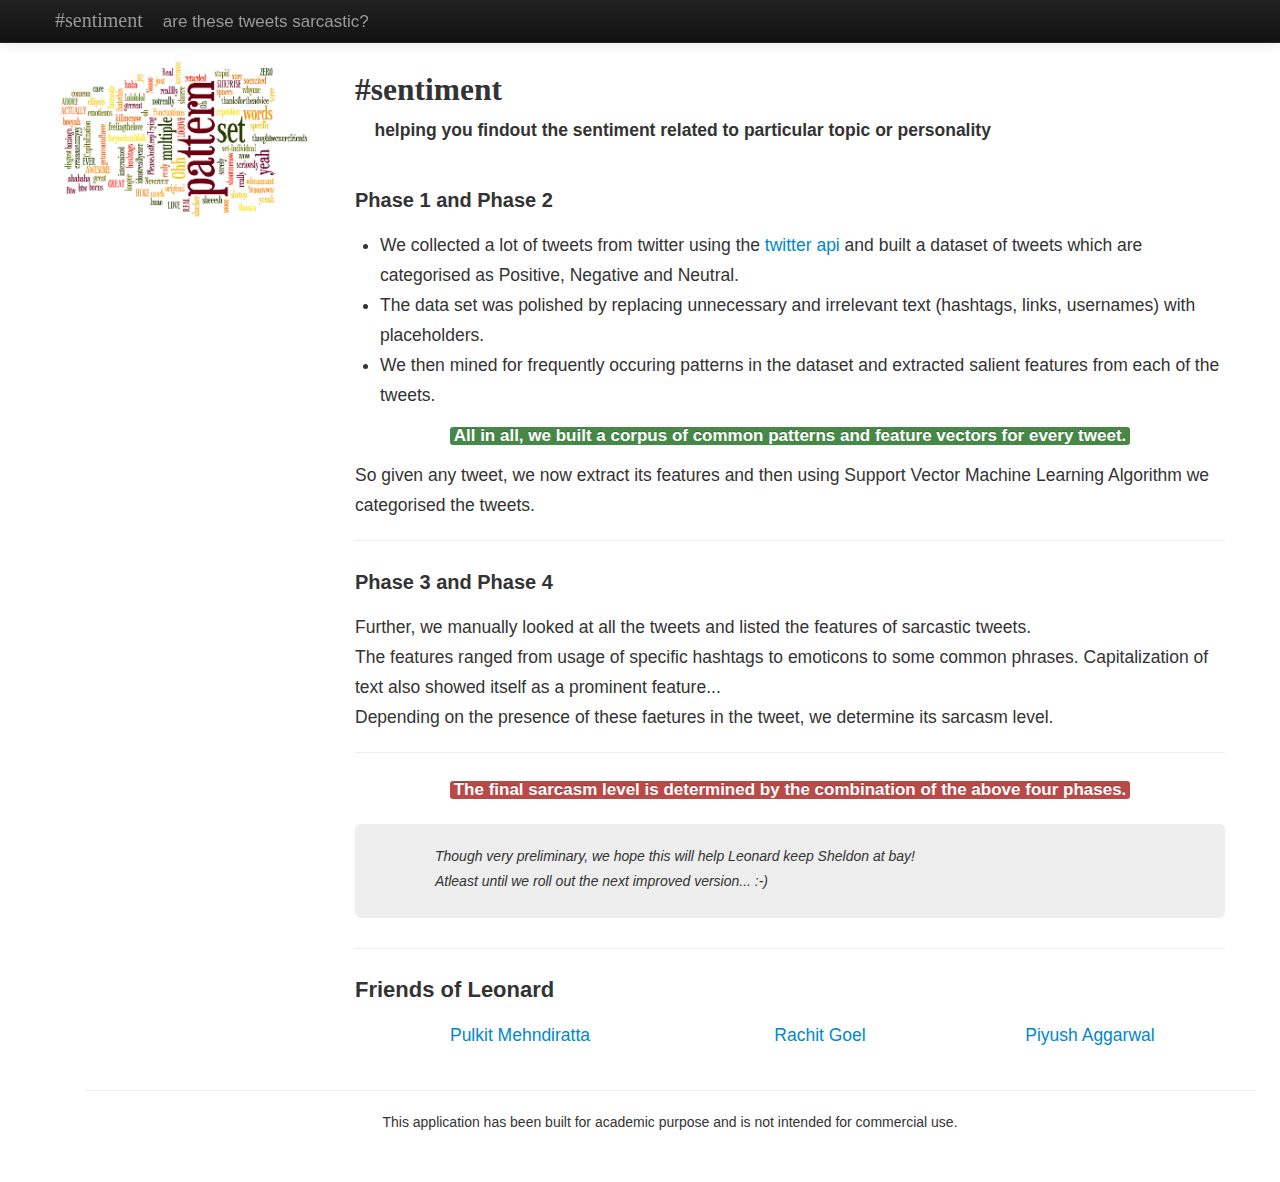
==== index.html @ db730808 "9th commit" ====
<!DOCTYPE html>
<html lang="en">
<head>
  <meta charset="utf-8">
  <title>About #sentiment</title>
  <meta name="viewport" content="width=device-width, initial-scale=1.0">
  <meta name="description" content="About #sarcasm - are these tweets sarcastic??">
  <meta name="author" content="Rachit(rachitgoel.jiit14@gmail.com)">

  <!-- Le styles -->
  <link href="bootstrap.css" rel="stylesheet">

  <style type="text/css">
  body {
    padding-top: 60px;
    padding-bottom: 40px;
  }
  </style>
  <link href="bootstrap-responsive.css" rel="stylesheet">

  <style type="text/css">
    @media (min-width: 768px) { 
      .side-fix{
        position: fixed;
      }

    }

  li{
    font-size: 17px;
  }

  li.ph1{
    font-size:17.5px;
    line-height: 30px;
  }


    .lead{
      font-size: 17.5px;
    }
    div.hero-unit p.lead{
      font-style: italic;
      margin-bottom: 4px;
      font-size: 14px;
      font-weight: 200;
      line-height: 25px;
    }

    div.hero-unit{
      padding:20px;
      padding-left: 80px;
    }
  </style>

  <!-- HTML5 shim, for IE6-8 support of HTML5 elements -->
    <!--[if lt IE 9]>
      <script src="http://html5shim.googlecode.com/svn/trunk/html5.js"></script>
      <![endif]-->

      <!-- Fav and touch icons -->
      <link rel="shortcut icon" href="hashsarcasm.ico">
    </head>

    <body>

      <div class="navbar navbar-inverse navbar-fixed-top">
        <div class="navbar-inner">
          <div class="container">
            <a class="btn btn-navbar" data-toggle="collapse" data-target=".nav-collapse">
              <span class="icon-bar"></span>
              <span class="icon-bar"></span>
              <span class="icon-bar"></span>
            </a>
            <a class="brand" href="" style="font-family:fantasy;">#sentiment</a>
            <div class="nav-collapse collapse nav"> 
              <ul class="nav">
                <li style="padding-top:12px; padding-bottom:10px">are these tweets sarcastic?</li> 
              </ul>
            </div>
            <div class="nav-collapse collapse">
              <ul class="nav pull-right">
                <!--<li id="home"><a href="/">Check</a></li>
                <li id="about" class="active"><a href="/">About</a></li> -->
              </ul>
            </div><!--/.nav-collapse -->
          </div>
        </div>
      </div>



      <div id="content" class="container">
        <div class="row">

          <div class="span3 side-fix" style="text-align:center">
            <img style="height:158px" src="wordle.png" />
          </div>


          <div class="span9 pull-right">
              <h2 style="font-family:fantasy">#sentiment</h2>
              <h4>&nbsp;&nbsp;&nbsp;&nbsp;helping you findout the sentiment related to particular topic or personality</h4>
              <br />

              <!--<div class="hero-unit">
                <p id="aboutbigbang" class="lead">
                  <a href="http://wiki.the-big-bang-theory.com/wiki/Sheldon">Dr.Sheldon Cooper</a>, despite his IQ of 187, cannot get sarcasm! What a shame!<br />
                  His friend and roommate, <a href="http://wiki.the-big-bang-theory.com/wiki/Leonard">Dr. Leonard Hofstadter</a>, had to hold up a <a href="http://wiki.the-big-bang-theory.com/wiki/Sarcasm_sign">"Sarcasm sign"</a> every time Sheldon was confused; quite literally!
                </p>
                <p id="problem" class="lead">
                  But with the advent of <a href="www.twitter.com">twitter</a>, the number of sarcastic tweets on Sheldon's timeline (from his "fans") increased...making poor Leanord's life miserable! Well, he obviously didn't like being woken up at 3 AM in the morning by Sheldon, just to tell him if a tweet was sarcastic :-/. But all hail the <a href="http://wiki.the-big-bang-theory.com/wiki/Roommate_Agreement">"Roommate Agreement</a>, he had no choice! :-(
                </p>

                <p id="how" class="lead">
                  Or did he? Leonard asked <a href="#friends">us - his friends -</a> to help him out. So we thought of developing a web application which finds out if a tweet is sarcastic or not!
                </p>
            </div>-->

            <h3 style="font-size:20px">Phase 1 and Phase 2</h3>
            <div id="phase1" class="lead">
                <ul>
                  <li class="ph1">
                    We collected a lot of tweets from twitter using the <a href="https://dev.twitter.com/">twitter api</a> and built a dataset of tweets which are categorised as Positive, Negative and Neutral.
                  </li>
                  <li class="ph1">
                    The data set was polished by replacing unnecessary and irrelevant text (hashtags, links, usernames) with placeholders.
                  </li>
                  <li class="ph1">
                    We then mined for frequently occuring patterns in the dataset and extracted salient features from each of the tweets.
                  </li>
                </ul>
                <p style="text-align:center;">
                  <span class="label label-success" style="font-size:17px">All in all, we built a corpus of common patterns and feature vectors for every tweet.</span>
                </p>
                So given any tweet, we now extract its features and then using Support Vector Machine Learning Algorithm we categorised the tweets.
            </div>

            <hr />

            <h3 style="font-size:20px">Phase 3 and Phase 4</h3>
            <div id="phase2" class="lead">
              Further, we manually looked at all the tweets and listed the features of sarcastic tweets.<br />
              The features ranged from usage of specific hashtags to emoticons to some common phrases. Capitalization of text also showed itself as a prominent feature...<br />
              Depending on the presence of these faetures in the tweet, we determine its sarcasm level.
            </div>

            <hr />
            <div id="conclusion" class="lead" style="text-align:center">
              <span class="label label-important" style="font-size:17px">The final sarcasm level is determined by the combination of the above four phases.</span>
            </div>

            <div class="hero-unit">
                <p id="bigbangconclusion" class="lead">
                  Though very preliminary, we hope this will help Leonard keep Sheldon at bay!<br/>
                  Atleast until we roll out the next improved version... :-)
                </p>
            </div>

            <hr />

            <h3 style="font-size:22px">Friends of Leonard</h3>
            <p id="friends" class="lead">
              <span class="span3 pull-left" style="text-align:center;">
                <a href="" style>Pulkit Mehndiratta</a>
              </span>

              <span class="span3" style="text-align:center; ">
                <a href="">Rachit Goel</a>
              </span>
              <span class="span3 pull-right" style="text-align:center; margin:0;">
                <a href="">Piyush Aggarwal</a>
              </span>

              <br />


                
            </p>
            
          </div><!-- /span9 -->
        </div><!-- /row -->




        <div class="span12">
          <hr>
          <footer style="text-align:center">
            <p>This application has been built for academic purpose and is not intended for commercial use.</p>
          </footer>
        </div>

      </div> <!-- /container -->

    <!-- Le javascript
    ================================================== -->
    <!-- Placed at the end of the document so the pages load faster -->
    <script src="../static/js/jquery-182.js"></script>
    <script src="../static/js/bootstrap-transition.js"></script>
    <script src="../static/js/bootstrap-alert.js"></script>
    <script src="../static/js/bootstrap-modal.js"></script>
    <script src="../static/js/bootstrap-dropdown.js"></script>
    <script src="../static/js/bootstrap-scrollspy.js"></script>
    <script src="../static/js/bootstrap-tab.js"></script>
    <script src="../static/js/bootstrap-tooltip.js"></script>
    <script src="../static/js/bootstrap-popover.js"></script>
    <script src="../static/js/bootstrap-button.js"></script>
    <script src="../static/js/bootstrap-collapse.js"></script>
    <script src="../static/js/bootstrap-carousel.js"></script>
    <script src="../static/js/bootstrap-typeahead.js"></script>


  </body>
  </html>
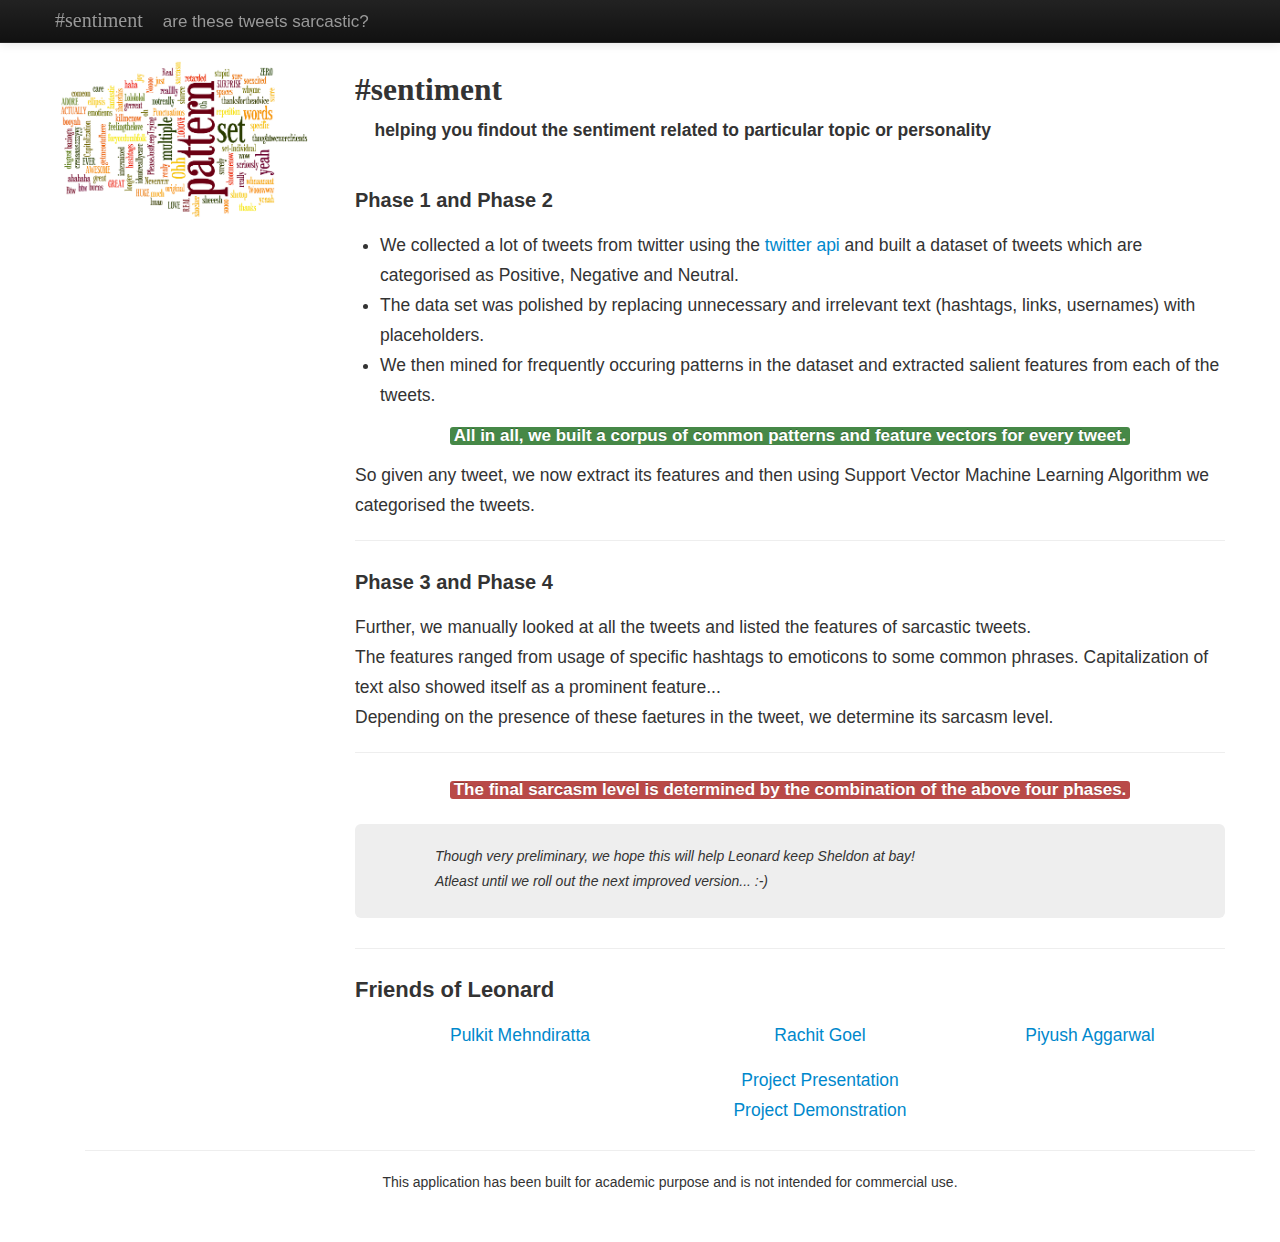
==== commit f82de1ba: "11th commit" ====
--- a/index.html
+++ b/index.html
@@ -162,19 +162,29 @@
             <h3 style="font-size:22px">Friends of Leonard</h3>
             <p id="friends" class="lead">
               <span class="span3 pull-left" style="text-align:center;">
-                <a href="" style>Pulkit Mehndiratta</a>
+                <a href="https://twitter.com/iam_pulkit" style>Pulkit Mehndiratta</a>
               </span>
 
               <span class="span3" style="text-align:center; ">
-                <a href="">Rachit Goel</a>
+                <a href="https://twitter.com/RachitGoel123">Rachit Goel</a>
               </span>
               <span class="span3 pull-right" style="text-align:center; margin:0;">
-                <a href="">Piyush Aggarwal</a>
+                <a href="https://twitter.com/piyush_vishu">Piyush Aggarwal</a>
               </span>
 
               <br />
 
-
+			<div id="guide" class="span9" style="text-align:center; margin:0">
+                <p class="span3 offset3"style="font-size:17.5px;">
+                  <a href="http://www.linkedin.com/in/kavimahesh">Project Presentation</a>
+                </p>
+              </div>
+			  
+			<div id="guide" class="span9" style="text-align:center; margin:0">
+                <p class="span3 offset3"style="font-size:17.5px;">
+                  <a href="http://www.linkedin.com/in/kavimahesh">Project Demonstration</a>
+                </p>
+              </div>  
                 
             </p>
             
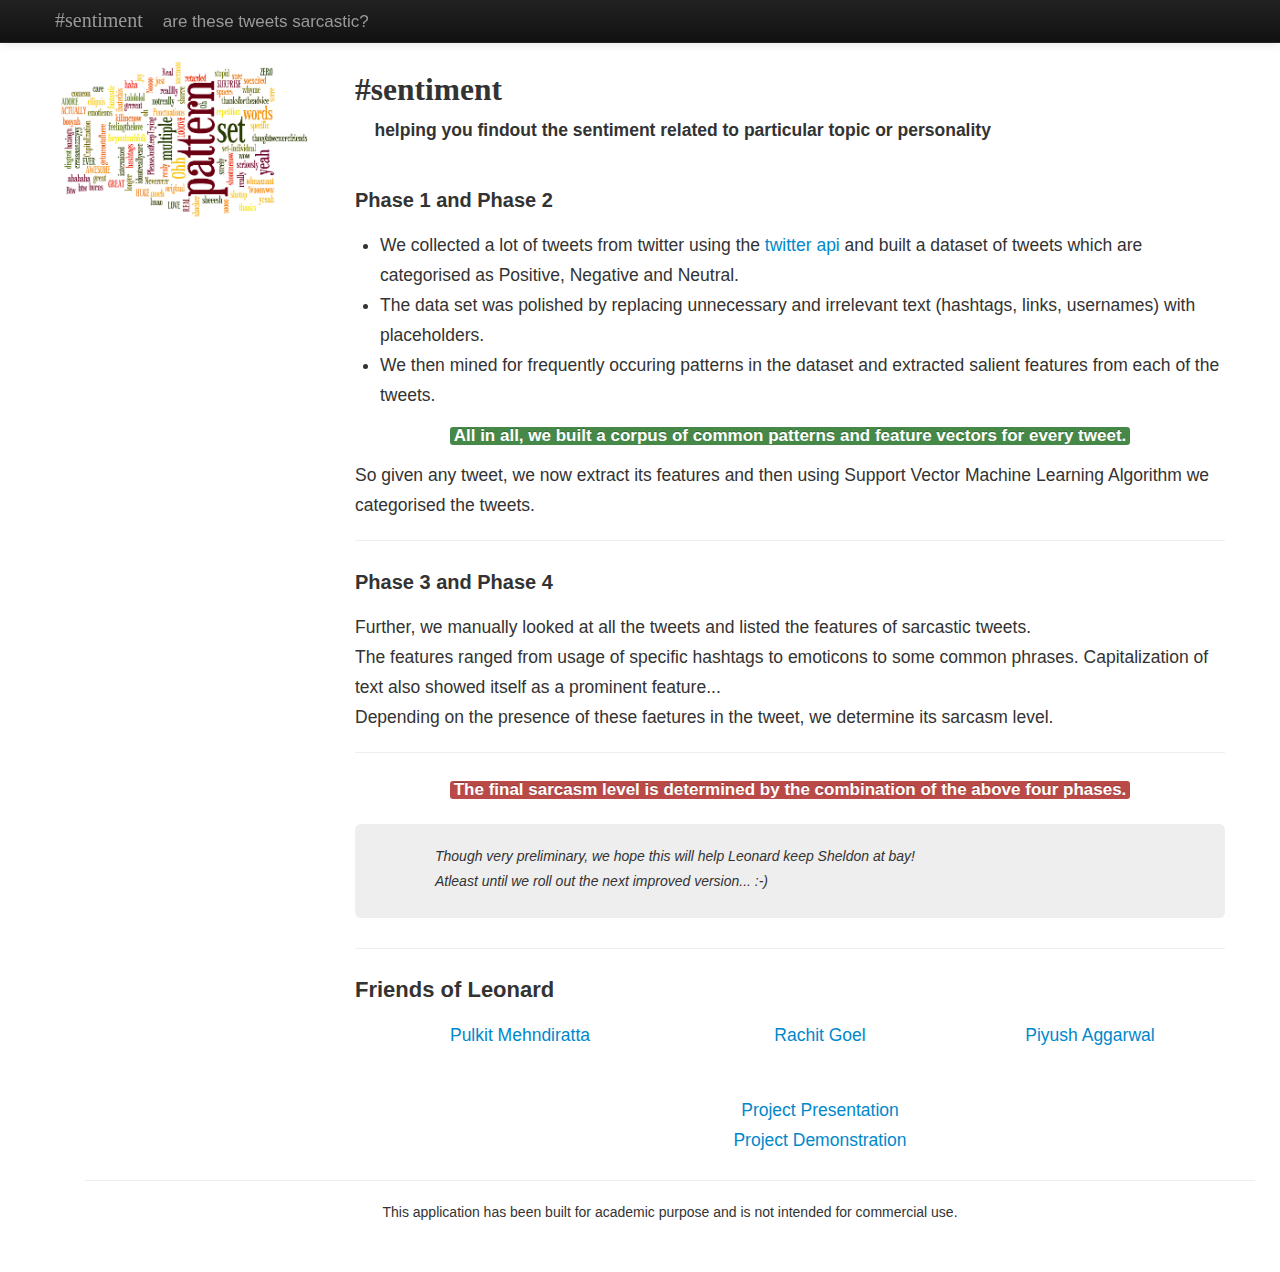
==== commit 706185a9: "12th commit" ====
--- a/index.html
+++ b/index.html
@@ -173,16 +173,17 @@
               </span>
 
               <br />
+			  <br />
 
 			<div id="guide" class="span9" style="text-align:center; margin:0">
                 <p class="span3 offset3"style="font-size:17.5px;">
-                  <a href="http://www.linkedin.com/in/kavimahesh">Project Presentation</a>
+                  <a href="http://www.slideshare.net/rachitgoel16/twitter-sentimentanalysis-jiit201314">Project Presentation</a>
                 </p>
               </div>
 			  
 			<div id="guide" class="span9" style="text-align:center; margin:0">
                 <p class="span3 offset3"style="font-size:17.5px;">
-                  <a href="http://www.linkedin.com/in/kavimahesh">Project Demonstration</a>
+                  <a href="">Project Demonstration</a>
                 </p>
               </div>  
                 
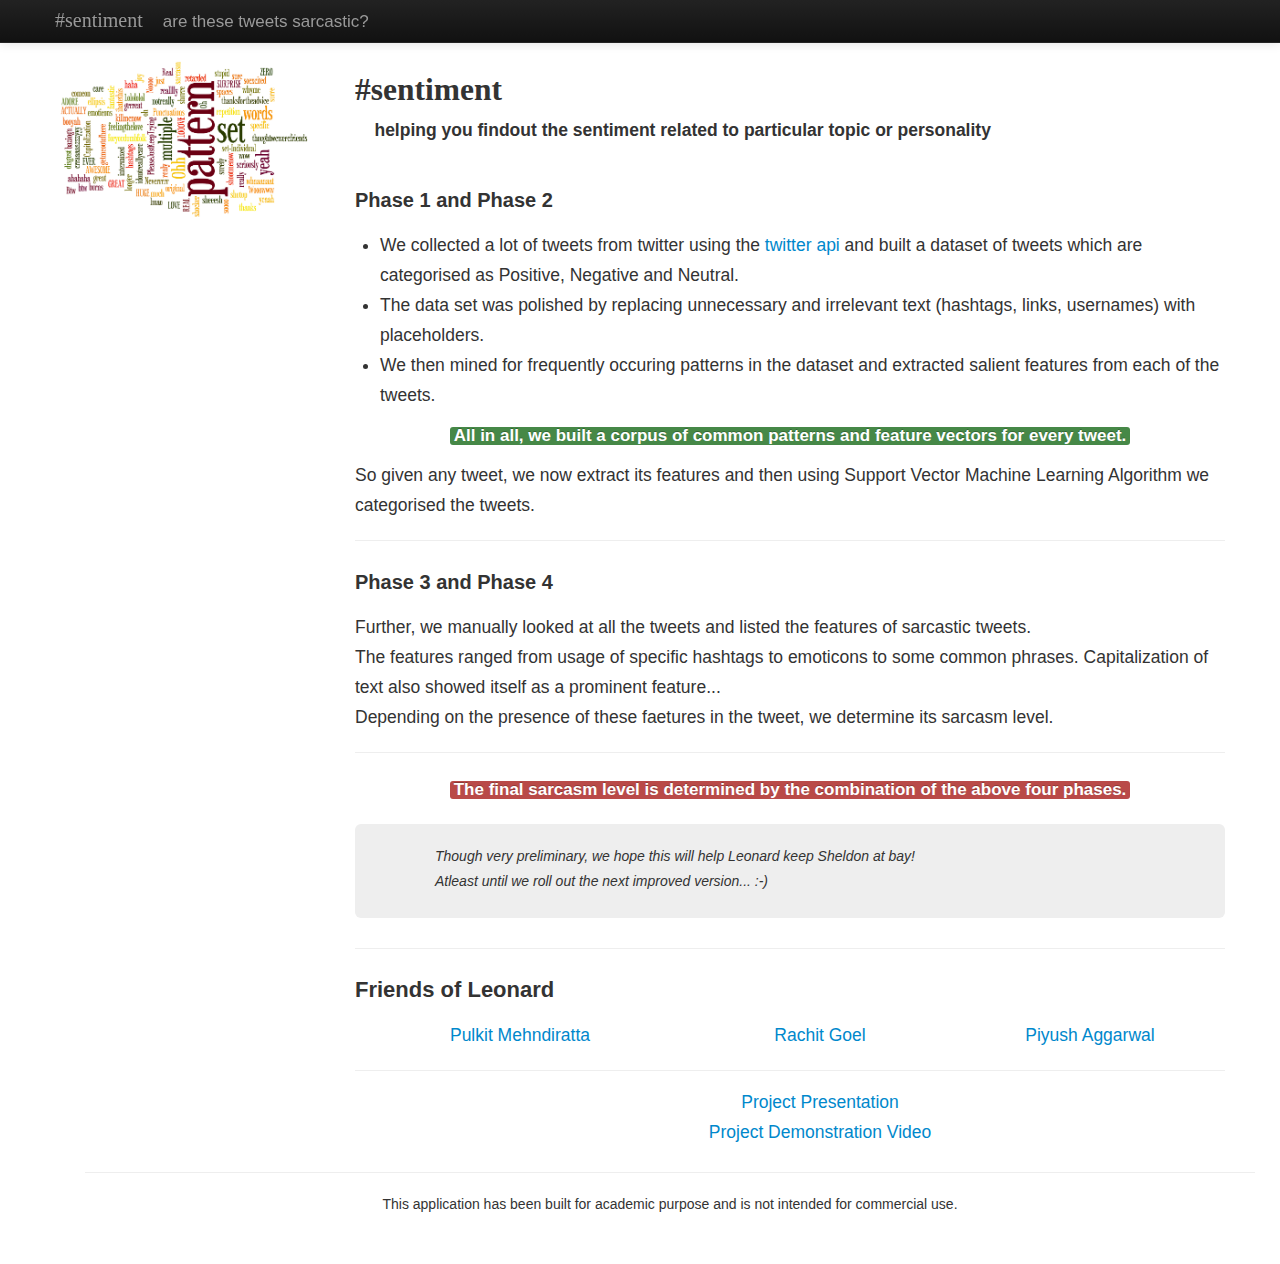
==== commit b4ac7141: "13th commit" ====
--- a/index.html
+++ b/index.html
@@ -162,30 +162,31 @@
             <h3 style="font-size:22px">Friends of Leonard</h3>
             <p id="friends" class="lead">
               <span class="span3 pull-left" style="text-align:center;">
-                <a href="https://twitter.com/iam_pulkit" style>Pulkit Mehndiratta</a>
+                <a href="https://twitter.com/iam_pulkit" target="_blank" style>Pulkit Mehndiratta</a>
               </span>
 
               <span class="span3" style="text-align:center; ">
-                <a href="https://twitter.com/RachitGoel123">Rachit Goel</a>
+                <a href="https://twitter.com/RachitGoel123" target="_blank">Rachit Goel</a>
               </span>
               <span class="span3 pull-right" style="text-align:center; margin:0;">
-                <a href="https://twitter.com/piyush_vishu">Piyush Aggarwal</a>
+                <a href="https://twitter.com/piyush_vishu" target="_blank">Piyush Aggarwal</a>
               </span>
 
               <br />
-			  <br />
+			  <hr />
 
 			<div id="guide" class="span9" style="text-align:center; margin:0">
                 <p class="span3 offset3"style="font-size:17.5px;">
-                  <a href="http://www.slideshare.net/rachitgoel16/twitter-sentimentanalysis-jiit201314">Project Presentation</a>
+                  <a href="http://www.slideshare.net/rachitgoel16/twitter-sentimentanalysis-jiit201314" target="_blank">Project Presentation</a>
                 </p>
               </div>
 			  
 			<div id="guide" class="span9" style="text-align:center; margin:0">
                 <p class="span3 offset3"style="font-size:17.5px;">
-                  <a href="">Project Demonstration</a>
+                  <a href="http://youtu.be/TTj8zG8AgKk" target="_blank">Project Demonstration Video</a>
                 </p>
               </div>  
+			  
                 
             </p>
             
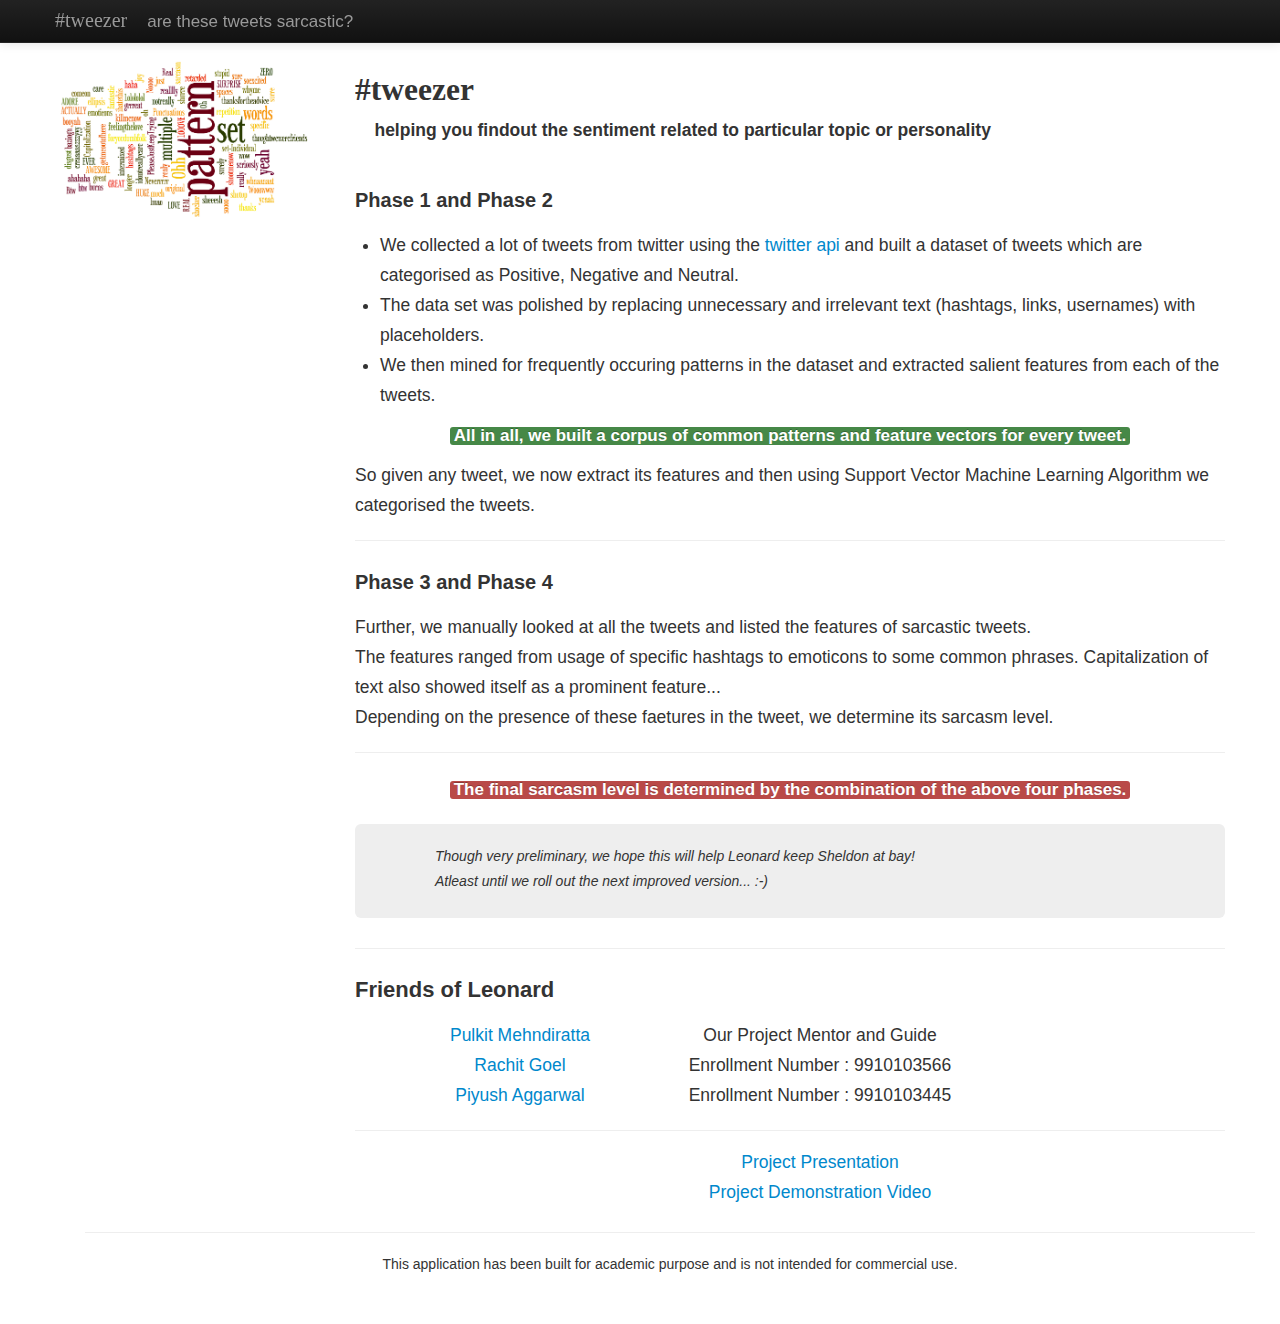
==== commit 14ff8a4c: "14th commit" ====
--- a/index.html
+++ b/index.html
@@ -2,7 +2,7 @@
 <html lang="en">
 <head>
   <meta charset="utf-8">
-  <title>About #sentiment</title>
+  <title>About #tweezer</title>
   <meta name="viewport" content="width=device-width, initial-scale=1.0">
   <meta name="description" content="About #sarcasm - are these tweets sarcastic??">
   <meta name="author" content="Rachit(rachitgoel.jiit14@gmail.com)">
@@ -72,7 +72,7 @@
               <span class="icon-bar"></span>
               <span class="icon-bar"></span>
             </a>
-            <a class="brand" href="" style="font-family:fantasy;">#sentiment</a>
+            <a class="brand" href="" style="font-family:fantasy;">#tweezer</a>
             <div class="nav-collapse collapse nav"> 
               <ul class="nav">
                 <li style="padding-top:12px; padding-bottom:10px">are these tweets sarcastic?</li> 
@@ -99,7 +99,7 @@
 
 
           <div class="span9 pull-right">
-              <h2 style="font-family:fantasy">#sentiment</h2>
+              <h2 style="font-family:fantasy">#tweezer</h2>
               <h4>&nbsp;&nbsp;&nbsp;&nbsp;helping you findout the sentiment related to particular topic or personality</h4>
               <br />
 
@@ -164,16 +164,33 @@
               <span class="span3 pull-left" style="text-align:center;">
                 <a href="https://twitter.com/iam_pulkit" target="_blank" style>Pulkit Mehndiratta</a>
               </span>
-
-              <span class="span3" style="text-align:center; ">
+			  <span class="span3 pull-left" style="text-align:center;">
+				Our Project Mentor and Guide
+                <!--<a href="https://twitter.com/iam_pulkit" target="_blank" style>Our Project Mentor and Guide</a>-->
+              </span>
+
+              <span class="span3 pull-left" style="text-align:center; ">
                 <a href="https://twitter.com/RachitGoel123" target="_blank">Rachit Goel</a>
               </span>
-              <span class="span3 pull-right" style="text-align:center; margin:0;">
+			  
+			  <span class="span3 pull-left" style="text-align:center;">
+				Enrollment Number : 9910103566
+                <!--<a href="https://twitter.com/iam_pulkit" target="_blank" style>Our Project Mentor and Guide</a>-->
+              </span>
+			  
+              <span class="span3 pull-left" style="text-align:center;">
                 <a href="https://twitter.com/piyush_vishu" target="_blank">Piyush Aggarwal</a>
               </span>
+			  <span class="span3 pull-left" style="text-align:center;">
+				Enrollment Number : 9910103445
+                <!--<a href="https://twitter.com/iam_pulkit" target="_blank" style>Our Project Mentor and Guide</a>-->
+              </span>
 
               <br />
-			  <hr />
+			  <br />
+			  <br />
+			  <hr/>
+			 
 
 			<div id="guide" class="span9" style="text-align:center; margin:0">
                 <p class="span3 offset3"style="font-size:17.5px;">
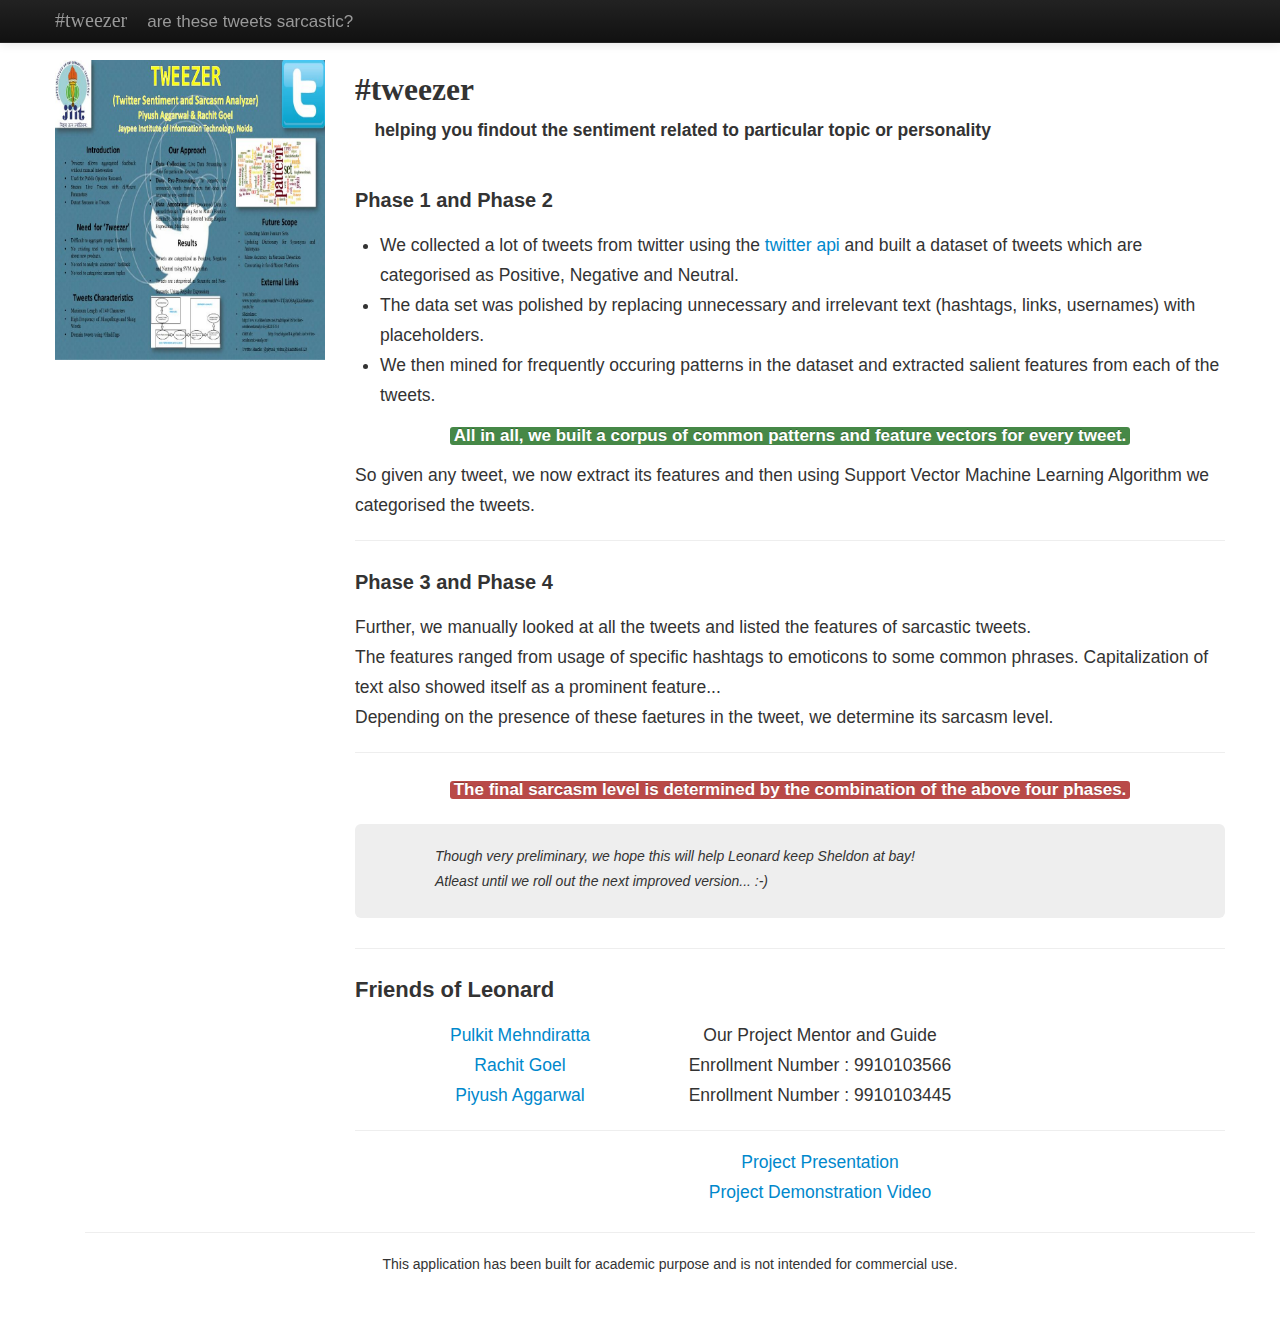
==== commit b0181f32: "16th commit" ====
--- a/index.html
+++ b/index.html
@@ -94,7 +94,7 @@
         <div class="row">
 
           <div class="span3 side-fix" style="text-align:center">
-            <img style="height:158px" src="wordle.png" />
+            <img style="height:300px" src="poster.png" />
           </div>
 
 
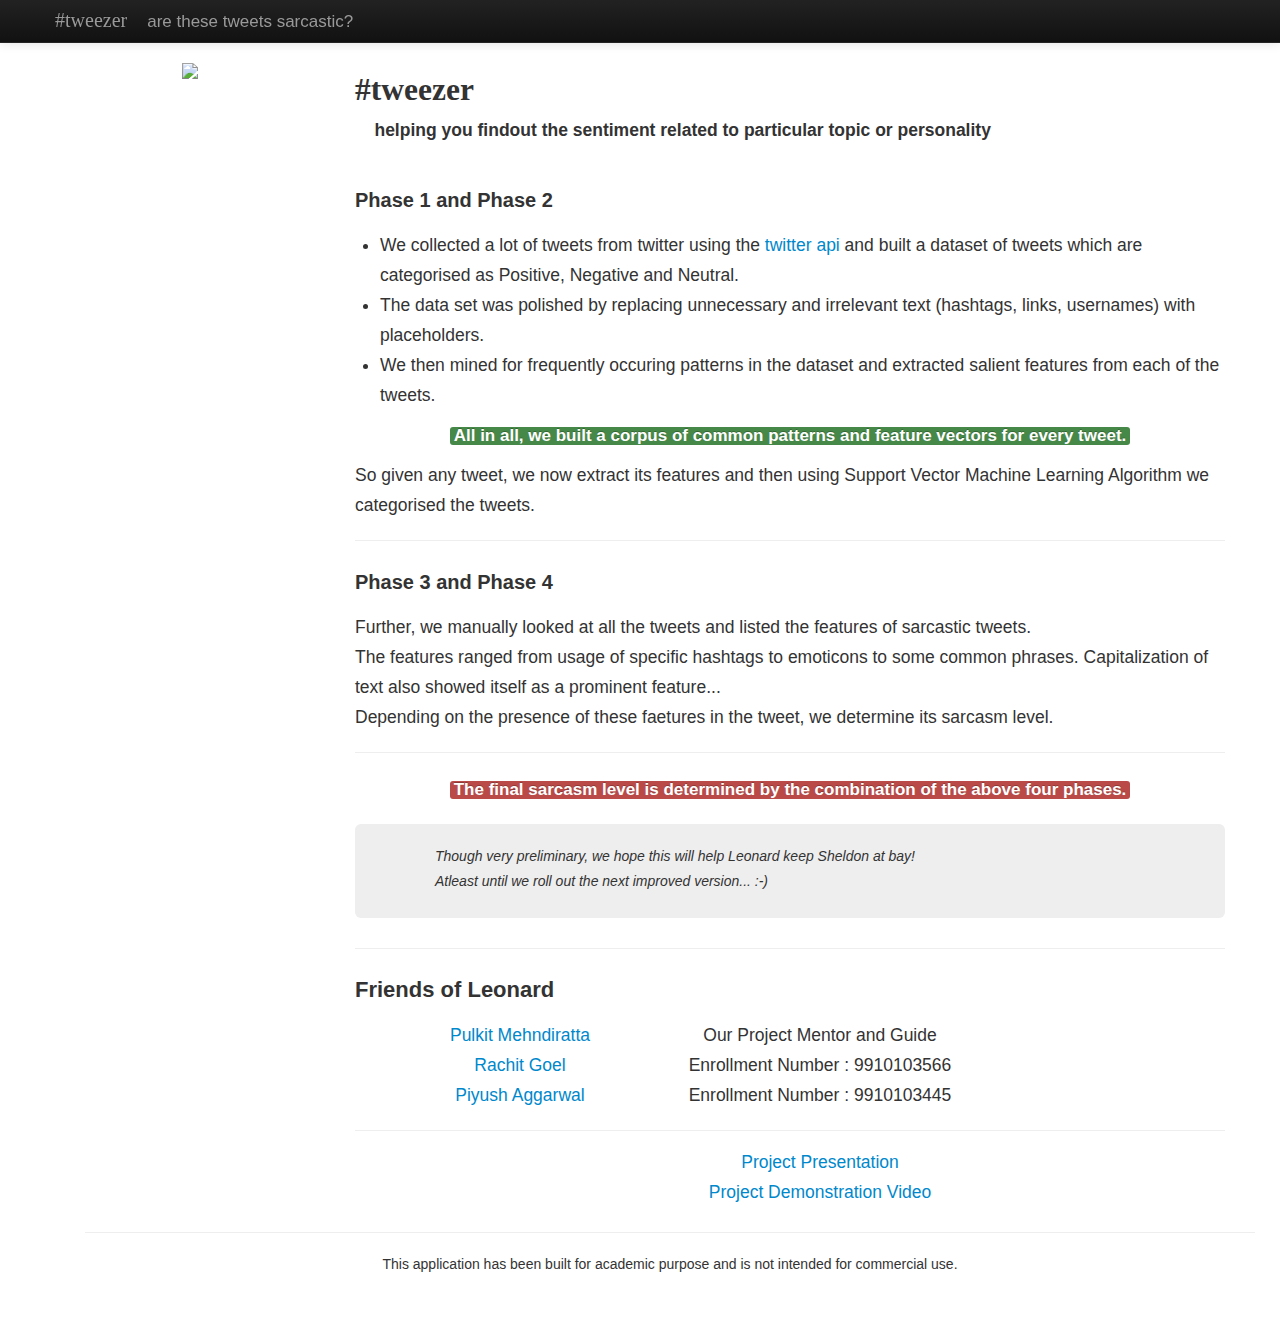
==== commit 67aeca99: "Final commit" ====
--- a/index.html
+++ b/index.html
@@ -94,7 +94,7 @@
         <div class="row">
 
           <div class="span3 side-fix" style="text-align:center">
-            <img style="height:300px" src="poster.png" />
+            <img style="height:300px" src="poster1.png" />
           </div>
 
 
